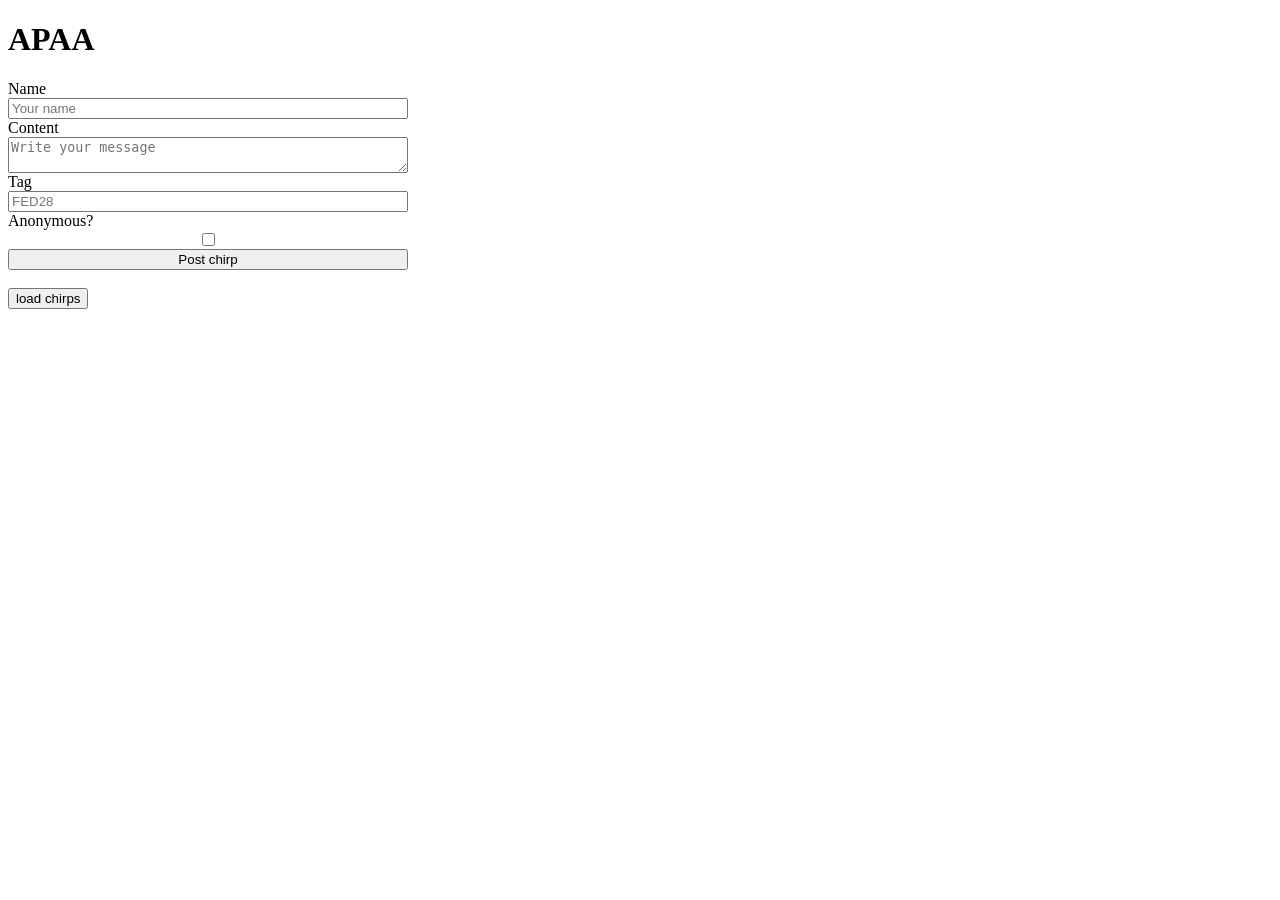
==== index.html @ 14494ca7 "Set-up branch" ====
<!doctype html>
<html lang="en">
  <head>
    <meta charset="utf-8">
    <meta name="viewport" content="width=device-width, initial-scale=1">
    <title>APAA</title>
    <script defer src="js/script.js"></script>
  </head>
  <body>
    <main>
      <h1 id="title">APAA</h1>
      <form id="chirp-form" style="display: flex; flex-direction: column; width: 400px;">
        <label for="name">Name</label>
        <input id="name" type="text" placeholder="Your name" name="author_name">
        <label for="content">Content</label>
        <textarea id="content" placeholder="Write your message" name="content" maxlength="280" required></textarea>
        <label for="tag">Tag</label>
        <input type="text" name="tag" placeholder="FED28">
        <label for="is_anonymous">Anonymous?</label>
        <input type="checkbox" name="is_anonymous">
        <button type="submit">Post chirp</button>
      </form>
      <div class="container">
        <div class="chirps">
          <span style="opacity: 0;" class="loader">Loading...</span>
        </div>
        <button class="load-data">load chirps</button>
      </div>
    </main>
    
  </body>

</html>
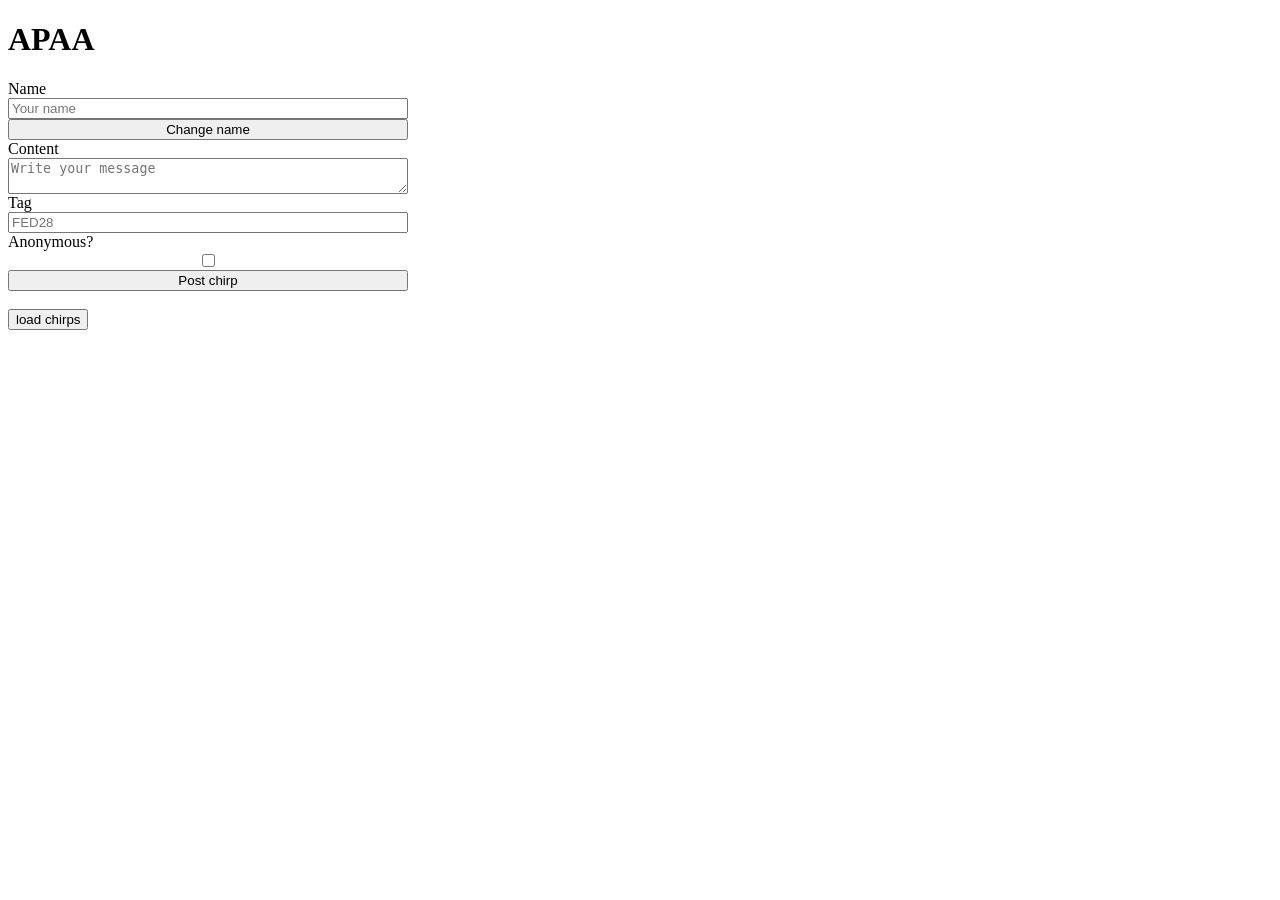
==== commit d11b7488: "Save author name to local storage" ====
--- a/index.html
+++ b/index.html
@@ -6,26 +6,40 @@
     <title>APAA</title>
     <script defer src="js/script.js"></script>
   </head>
+
   <body>
+
     <main>
+
       <h1 id="title">APAA</h1>
+
+        <form id="name-input" style="display: flex; flex-direction: column; width: 400px;">
+            <label for="name">Name</label>
+            <input id="name" type="text" placeholder="Your name" name="author_name">
+            <button type="submit">Change name</button>
+        </form>
+
       <form id="chirp-form" style="display: flex; flex-direction: column; width: 400px;">
-        <label for="name">Name</label>
-        <input id="name" type="text" placeholder="Your name" name="author_name">
+
         <label for="content">Content</label>
         <textarea id="content" placeholder="Write your message" name="content" maxlength="280" required></textarea>
+
         <label for="tag">Tag</label>
         <input type="text" name="tag" placeholder="FED28">
+
         <label for="is_anonymous">Anonymous?</label>
         <input type="checkbox" name="is_anonymous">
+
         <button type="submit">Post chirp</button>
       </form>
+
       <div class="container">
         <div class="chirps">
           <span style="opacity: 0;" class="loader">Loading...</span>
         </div>
         <button class="load-data">load chirps</button>
       </div>
+      
     </main>
     
   </body>
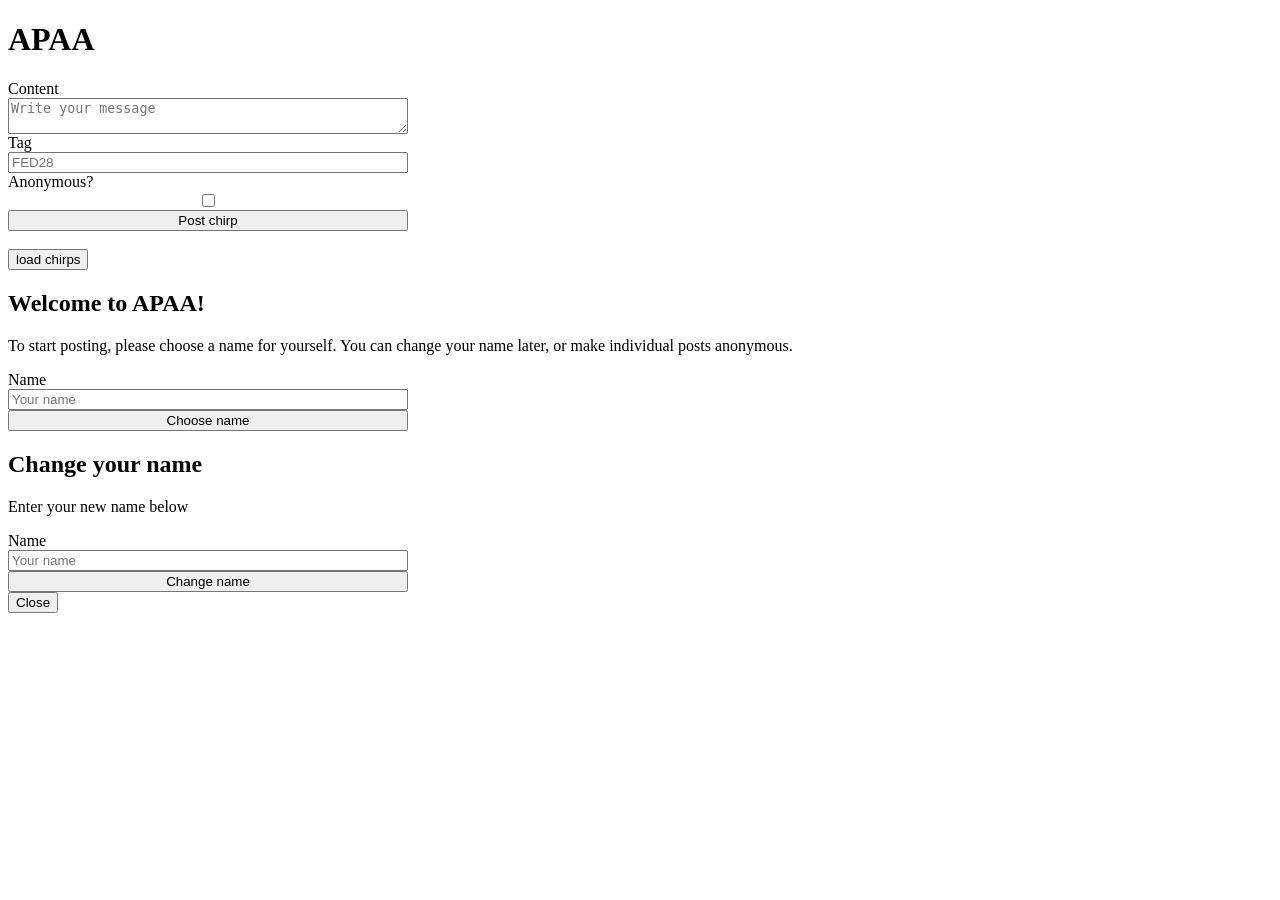
==== commit fa29353e: "Add welcome feature that asks for a name when entering and hides after user has chosen name Add chan" ====
--- a/index.html
+++ b/index.html
@@ -4,6 +4,7 @@
     <meta charset="utf-8">
     <meta name="viewport" content="width=device-width, initial-scale=1">
     <title>APAA</title>
+    <link rel="stylesheet" href="css/styles.css">
     <script defer src="js/script.js"></script>
   </head>
 
@@ -12,12 +13,6 @@
     <main>
 
       <h1 id="title">APAA</h1>
-
-        <form id="name-input" style="display: flex; flex-direction: column; width: 400px;">
-            <label for="name">Name</label>
-            <input id="name" type="text" placeholder="Your name" name="author_name">
-            <button type="submit">Change name</button>
-        </form>
 
       <form id="chirp-form" style="display: flex; flex-direction: column; width: 400px;">
 
@@ -40,6 +35,27 @@
         <button class="load-data">load chirps</button>
       </div>
       
+    <div id="welcome-popup" class="popup">
+        <h2 class="greeting">Welcome to APAA!</h2>
+        <p class="popup-text">To start posting, please choose a name for yourself. You can change your name later, or make individual posts anonymous.</p>
+        <form id="choose-name" class="name-input" style="display: flex; flex-direction: column; width: 400px;" required>
+            <label for="name">Name</label>
+            <input class="name" type="text" placeholder="Your name" name="author_name">
+            <button type="submit">Choose name</button>
+        </form>
+      </div>
+
+    <div id="change-name-popup" class="popup">
+        <h2>Change your name</h2>
+        <p class="popup-text">Enter your new name below</p>
+        <form id="change-name" class="name-input" style="display: flex; flex-direction: column; width: 400px;">
+            <label for="name">Name</label>
+            <input class="name" type="text" placeholder="Your name" name="author_name">
+            <button type="submit">Change name</button>
+        </form>
+        <button id="close-popup">Close</button>
+      </div>
+
     </main>
     
   </body>
